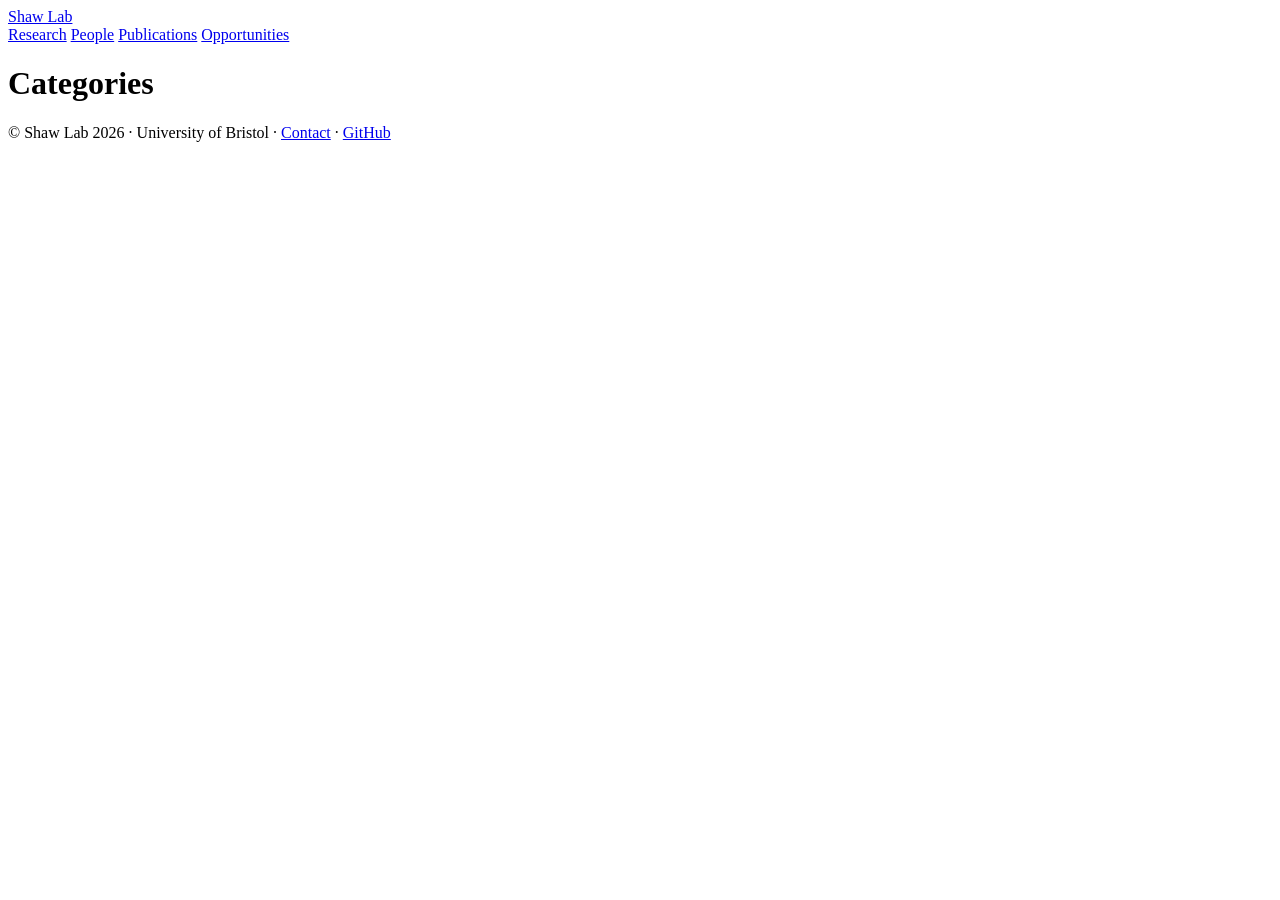
==== public/categories/index.html @ a823daa5 "Initial lab website" ====
<!DOCTYPE html>
<html lang="en">
<head><script src="/livereload.js?mindelay=10&amp;v=2&amp;port=1313&amp;path=livereload" data-no-instant defer></script>
  <meta charset="UTF-8">
  <meta name="viewport" content="width=device-width, initial-scale=1.0">
  <title>Categories | Shaw Lab</title>
  <meta name="description" content="Computational evolutionary biology at the University of Bristol">
  <link rel="preconnect" href="https://fonts.googleapis.com">
  <link rel="preconnect" href="https://fonts.gstatic.com" crossorigin>
  <link href="https://fonts.googleapis.com/css2?family=Source+Serif+4:ital,wght@0,300;0,400;0,600;1,400&family=IBM+Plex+Sans:wght@400;500;600&family=IBM+Plex+Mono:wght@400&display=swap" rel="stylesheet">
  
  <link rel="stylesheet" href="/css/main.css">
</head>
<body>

<header class="site-header">
  <div class="container">
    <a href="/" class="site-title">Shaw Lab</a>
    <nav class="site-nav">
      
      <a href="/research/" class="">Research</a>
      
      <a href="/people/" class="">People</a>
      
      <a href="/publications/" class="">Publications</a>
      
      <a href="/opportunities/" class="">Opportunities</a>
      
    </nav>
  </div>
</header>

<main class="site-main">
  <div class="container">
    
<div class="page">
  <header class="page-header">
    <h1>Categories</h1>
    
  </header>

  <div class="post-list">
    
  </div>
</div>

  </div>
</main>

<footer class="site-footer">
  <div class="container">
    <p>
      © Shaw Lab 2026 ·
      University of Bristol ·
      <a href="mailto:liam.shaw@bristol.ac.uk">Contact</a>
       · <a href="https://github.com/liampshaw" target="_blank">GitHub</a>
    </p>
  </div>
</footer>

</body>
</html>
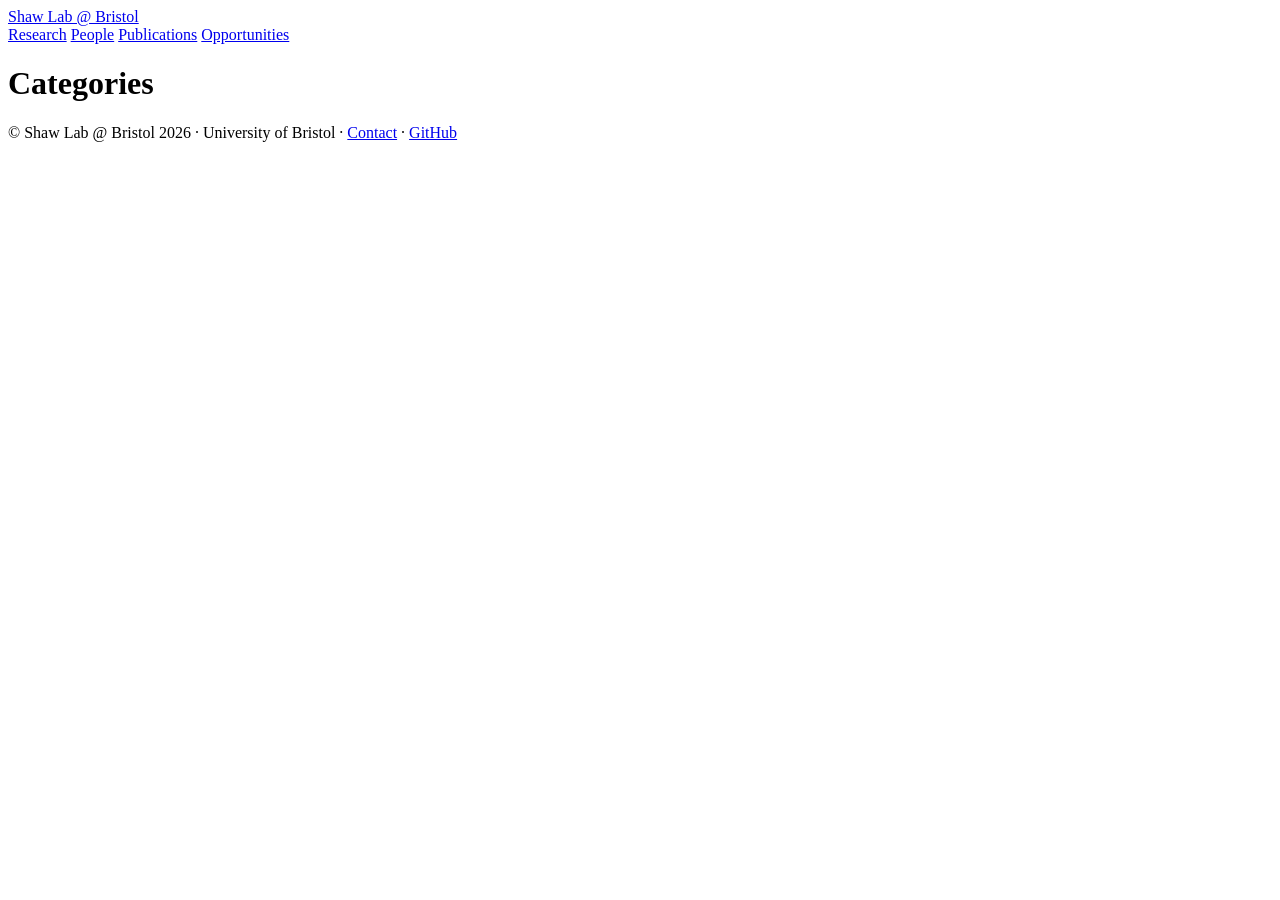
==== commit 56850fdd: "indexes" ====
--- a/public/categories/index.html
+++ b/public/categories/index.html
@@ -3,7 +3,7 @@
 <head><script src="/livereload.js?mindelay=10&amp;v=2&amp;port=1313&amp;path=livereload" data-no-instant defer></script>
   <meta charset="UTF-8">
   <meta name="viewport" content="width=device-width, initial-scale=1.0">
-  <title>Categories | Shaw Lab</title>
+  <title>Categories | Shaw Lab @ Bristol</title>
   <meta name="description" content="Computational evolutionary biology at the University of Bristol">
   <link rel="preconnect" href="https://fonts.googleapis.com">
   <link rel="preconnect" href="https://fonts.gstatic.com" crossorigin>
@@ -15,7 +15,7 @@
 
 <header class="site-header">
   <div class="container">
-    <a href="/" class="site-title">Shaw Lab</a>
+    <a href="/" class="site-title">Shaw Lab @ Bristol</a>
     <nav class="site-nav">
       
       <a href="/research/" class="">Research</a>
@@ -50,7 +50,7 @@
 <footer class="site-footer">
   <div class="container">
     <p>
-      © Shaw Lab 2026 ·
+      © Shaw Lab @ Bristol 2026 ·
       University of Bristol ·
       <a href="mailto:liam.shaw@bristol.ac.uk">Contact</a>
        · <a href="https://github.com/liampshaw" target="_blank">GitHub</a>
